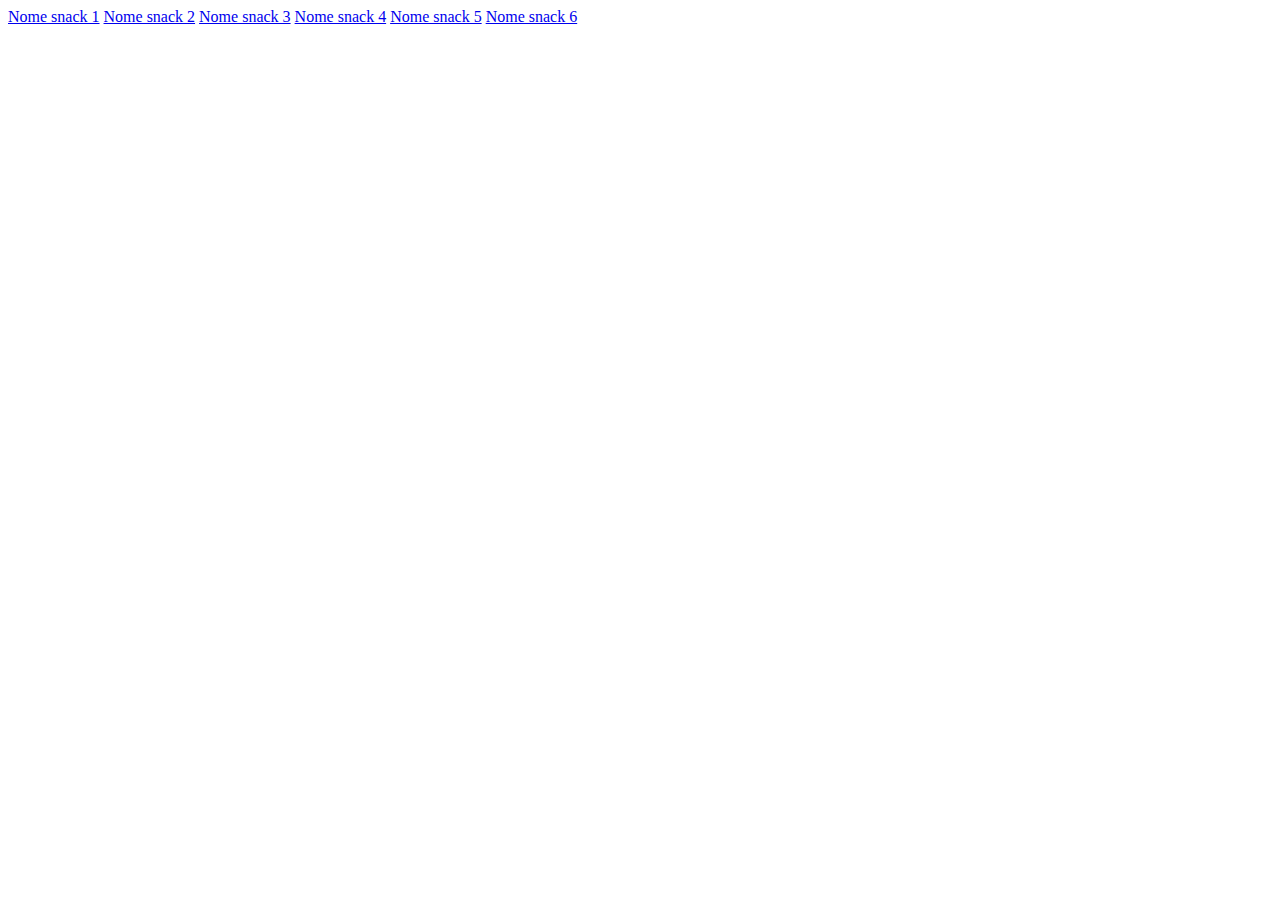
==== index.html @ 1b691c2e "first commit" ====
<!DOCTYPE html>
<html lang="en">
<head>
    <meta charset="UTF-8">
    <meta name="viewport" content="width=device-width, initial-scale=1.0">
    <a href="./js-snack-1/index.html">Nome snack 1</a>
    <a href="./js-snack-2/index.html">Nome snack 2</a>
    <a href="./js-snack-3/index.html">Nome snack 3</a>
    <a href="./js-snack-4/index.html">Nome snack 4</a>
    <a href="./js-snack-5/index.html">Nome snack 5</a>
    <a href="./js-snack-6/index.html">Nome snack 6</a>
    <title>Document</title>
</head>
<body>
    




</body>
</html>
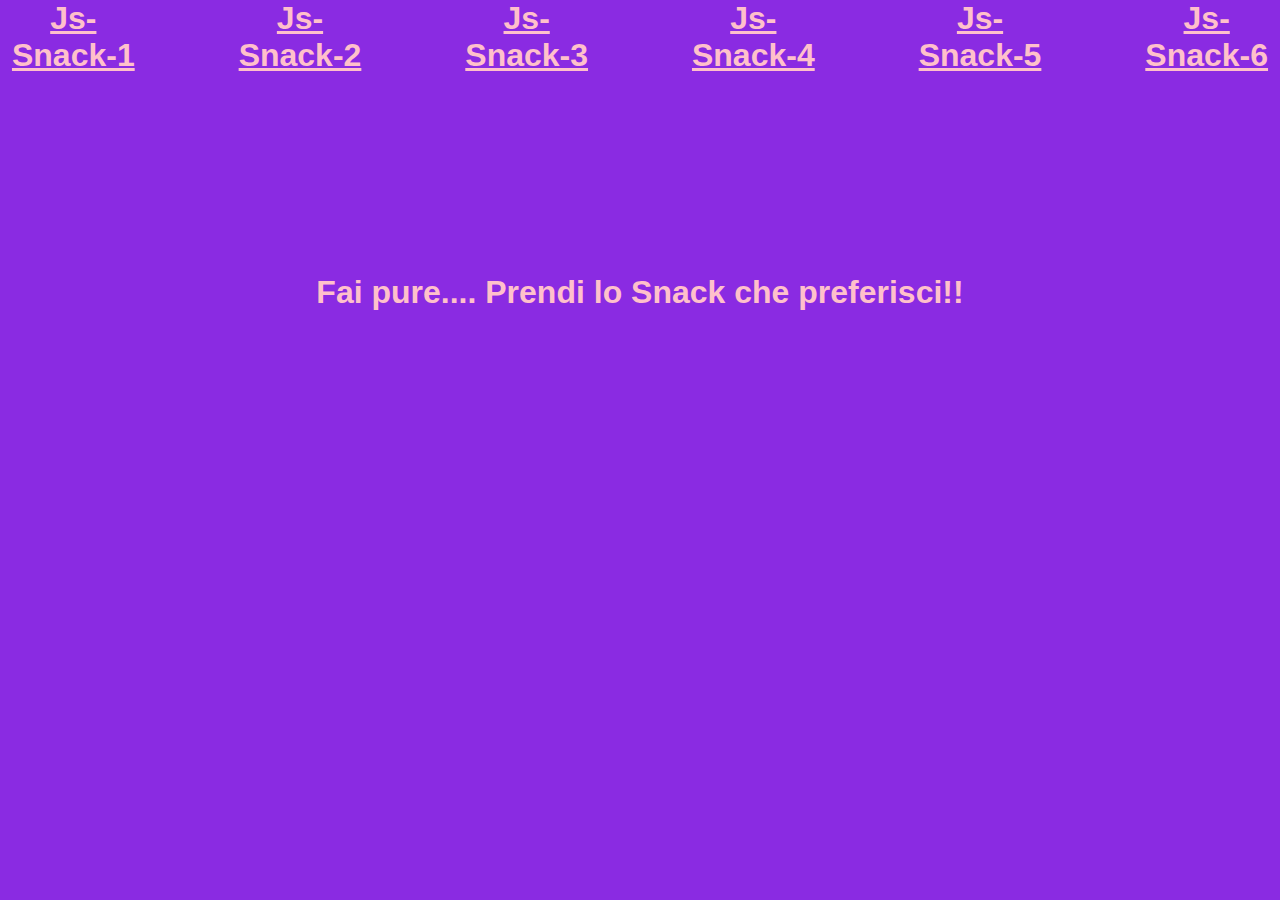
==== commit ecfeb179: "esercizi completi e rivisti. css per pagina con links. bonus fatti. (manca css agli snacks)." ====
--- a/index.html
+++ b/index.html
@@ -3,19 +3,23 @@
 <head>
     <meta charset="UTF-8">
     <meta name="viewport" content="width=device-width, initial-scale=1.0">
-    <a href="./js-snack-1/index.html">Nome snack 1</a>
-    <a href="./js-snack-2/index.html">Nome snack 2</a>
-    <a href="./js-snack-3/index.html">Nome snack 3</a>
-    <a href="./js-snack-4/index.html">Nome snack 4</a>
-    <a href="./js-snack-5/index.html">Nome snack 5</a>
-    <a href="./js-snack-6/index.html">Nome snack 6</a>
-    <title>Document</title>
+    <link rel="stylesheet" href="style.css">
+    <title>Js-Snacks</title>
 </head>
 <body>
-    
 
+    <div class="container ">
+    <a href="./js-snack-1/index.html" class="square">Js-Snack-1</a>
+    <a href="./js-snack-2/index.html" class="square">Js-Snack-2</a>
+    <a href="./js-snack-3/index.html" class="square">Js-Snack-3</a>
+    <a href="./js-snack-4/index.html" class="square">Js-Snack-4</a>
+    <a href="./js-snack-5/index.html" class="square">Js-Snack-5</a>
+    <a href="./js-snack-6/index.html" class="square">Js-Snack-6</a>
+    </div>
 
-
+    <div class="container laugh">
+        <span class="title">Fai pure.... Prendi lo Snack che preferisci!!</span>
+    </div>
 
 </body>
 </html>--- a/style.css
+++ b/style.css
@@ -0,0 +1,36 @@
+* {
+    margin: 0;
+    padding: 0;
+    box-sizing: 0;
+    background-color: blueviolet;
+    font-family: sans-serif;
+    font-weight: bold;
+}
+
+.container {
+    display: flex;
+    text-align: center;
+    justify-content: center;
+    align-items: center;
+    gap: 80px;
+    width: 100%;
+}
+
+.square {
+    width: 16,667%;
+    color: pink;
+    font-size: xx-large;
+    margin-bottom: 200px;
+}
+
+.laugh {
+    color: pink;
+    font-size: xx-large;
+}
+
+.return-square {
+    width: 16,667%;
+    color: pink;
+    font-size: xx-large;
+    margin-bottom: 200px;
+}